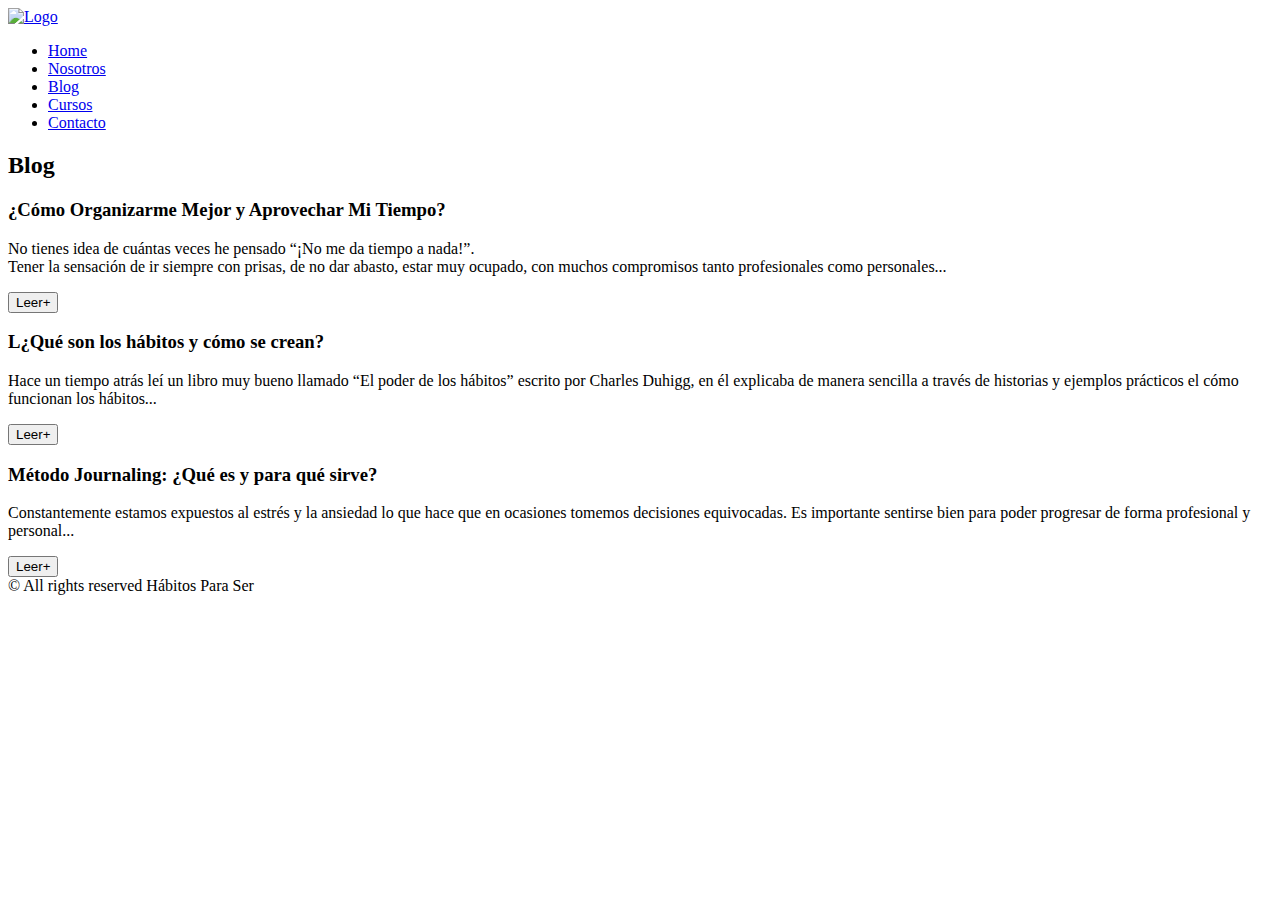
==== Paguinas/Blog.html @ e846c2f9 "se enlazó con animaciones" ====
<!DOCTYPE html>
<html lang="en">
<head>
    <meta charset="UTF-8">
    <meta http-equiv="X-UA-Compatible" content="IE=edge">
    <meta name="viewport" content="width=device-width, initial-scale=1.0">
    <title>blog</title>
    <link rel="stylesheet" href="styles.ccs">
</head>
<body>
    <!--Fila del logo + nav-->
    <header>
        <a href="Index.html">
        <img src="./Banco de Imagenes/Habitos-para-se-LOGO-Tipografia-clara_02 (1).png" width="300" height="80" alt="Logo">
        </a>
            <nav>
                <ul>
                    <li><a href="Index.html">Home</a></li>                    
                    <li><a href="Nosotros.html">Nosotros</a></li>
                    <li><a href="Blog.html">Blog</a></li>
                    <li><a href="Cursos.html">Cursos</a></li>
                    <li><a href="Contacto.html">Contacto</a></li>
                </ul>
            </nav>
    </header>
    <!--Cierre de Fila del logo + nav-->
    <!--Inicia contenido de la pag-->
        <main>
            <section id="blog">
                <div class="continer">
                    <h2>Blog</h2>
                    <div class="blog">
                        <h3>¿Cómo Organizarme Mejor y Aprovechar Mi Tiempo?</h3>
                        <p>No tienes idea de cuántas veces he pensado “¡No me da tiempo a nada!”. <br>Tener la sensación de ir siempre con prisas, de no dar abasto, estar muy ocupado, con muchos compromisos tanto profesionales como personales...</p>
                        <button>Leer+</button>
                    </div>
                    <div class="blog">
                        <h3>L¿Qué son los hábitos y cómo se crean?</h3>
                        <p>Hace un tiempo atrás leí un libro muy bueno llamado “El poder de los hábitos” escrito por Charles Duhigg, en él explicaba de manera sencilla a través de historias y ejemplos prácticos el cómo funcionan los hábitos...</p>
                        <button>Leer+</button>
                    </div>
                    <div class="blog">
                        <h3>Método Journaling: ¿Qué es y para qué sirve?</h3>
                        <p>Constantemente estamos expuestos al estrés y la ansiedad lo que hace que en ocasiones tomemos decisiones equivocadas. Es importante sentirse bien para poder progresar de forma profesional y personal...</p>
                        <button>Leer+</button>
                    </div>
                </div>
            </section>
        </main>
    <!--Fin contenido de la pag-->
    <footer> © All rights reserved Hábitos Para Ser</footer>
</body>
</html>
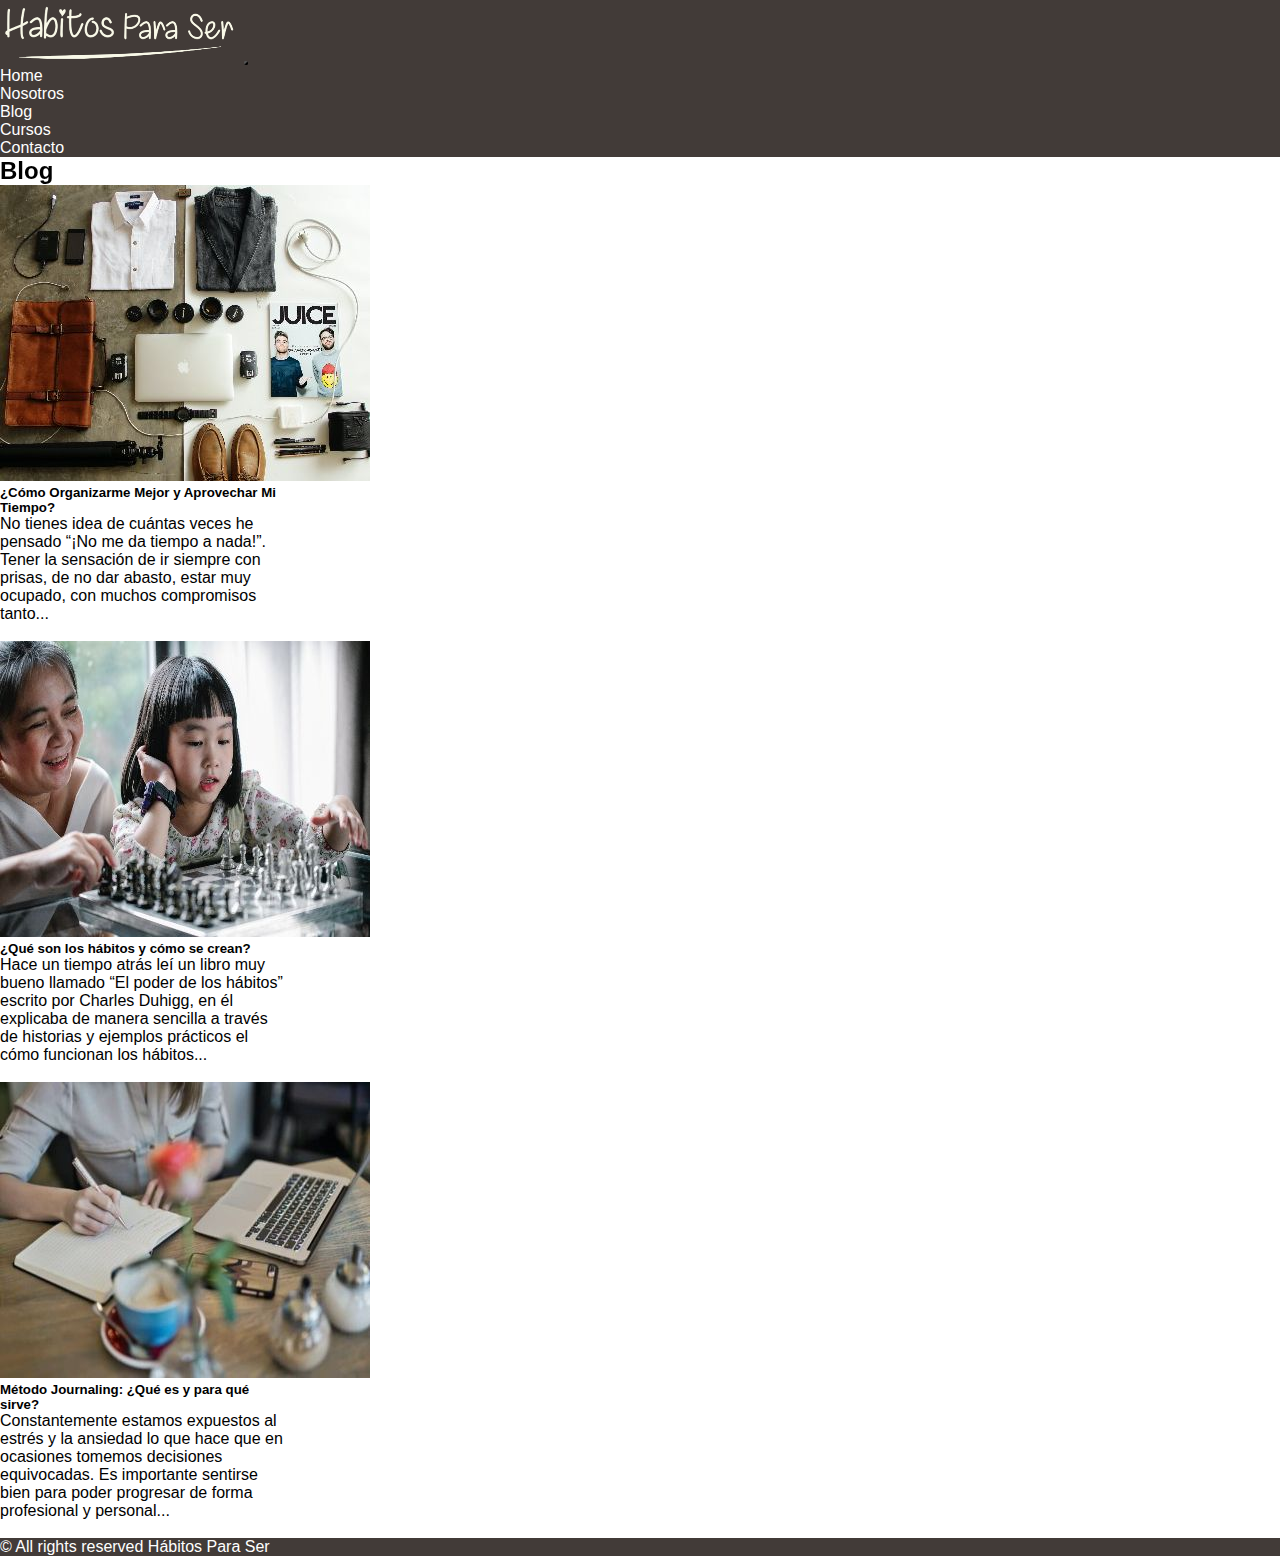
==== commit 8377a2e3: "se hizo el maquetado el bootstrap" ====
--- a/Paguinas/Blog.html
+++ b/Paguinas/Blog.html
@@ -4,50 +4,101 @@
     <meta charset="UTF-8">
     <meta http-equiv="X-UA-Compatible" content="IE=edge">
     <meta name="viewport" content="width=device-width, initial-scale=1.0">
-    <title>blog</title>
-    <link rel="stylesheet" href="styles.ccs">
+    <title>habitosparaser</title>
+     <!-- CSS only -->
+     <link href="https://cdn.jsdelivr.net/npm/bootstrap@5.2.0-beta1/dist/css/bootstrap.min.css" rel="stylesheet" integrity="sha384-0evHe/X+R7YkIZDRvuzKMRqM+OrBnVFBL6DOitfPri4tjfHxaWutUpFmBp4vmVor" crossorigin="anonymous">
+     <link href="https://unpkg.com/aos@2.3.1/dist/aos.css" rel="stylesheet">
+    <link rel="stylesheet" href="../Estilos CSS/bootstrap.css">
 </head>
-<body>
+<body class="container-fluid">
     <!--Fila del logo + nav-->
-    <header>
-        <a href="Index.html">
-        <img src="./Banco de Imagenes/Habitos-para-se-LOGO-Tipografia-clara_02 (1).png" width="300" height="80" alt="Logo">
-        </a>
-            <nav>
-                <ul>
-                    <li><a href="Index.html">Home</a></li>                    
-                    <li><a href="Nosotros.html">Nosotros</a></li>
-                    <li><a href="Blog.html">Blog</a></li>
-                    <li><a href="Cursos.html">Cursos</a></li>
-                    <li><a href="Contacto.html">Contacto</a></li>
-                </ul>
-            </nav>
+    <!--<header class="header">
+        <div class="container">
+             <a href="Index.html" class="logo" data-aos="fade-right">
+            <img src="./Banco de Imagenes/Habitos-para-se-LOGO-Tipografia-clara_02 (1).png"  alt="logo de la compañia" class="logo-imag">
+            </a>
+            <ul>
+                <li><a href="Index.html">Home</a></li>                  
+                <li><a href="./Paguinas/Nosotros.html">Nosotros</a></li>
+                <li><a href="./Paguinas/Blog.html">Blog</a></li>
+                <li><a href="./Paguinas/Cursos.html">Cursos</a></li>
+                <li><a href="./Paguinas/Contacto.html">Contacto</a></li>
+            </ul>
+        </div>
+    </header>-->
+    <header class="header">
+        <nav class="navbar navbar-expand-lg  ">
+            <div class="container">
+                <a class="navbar-brand" href="../Index.html"><img src="../Banco de Imagenes/Habitos-para-se-LOGO-Tipografia-clara_02 (1).png"  alt="logo de la compañia" class="logo-imag"></a>
+                <button class="navbar-toggler" type="button" data-bs-toggle="collapse" data-bs-target="#navbarNavDropdown" aria-controls="navbarNavDropdown" aria-expanded="false" aria-label="Toggle navigation">
+                    <span class="navbar-toggler-icon"></span>
+                </button>
+                <div class="collapse navbar-collapse justify-content-evenly" id="navbarNavDropdown">
+                    <ul class="navbar-nav">
+                        <li class="nav-item">
+                            <a class="nav-link active" aria-current="page" href="../Index.html">Home</a>
+                        </li>
+                        <li class="nav-item">
+                            <a class="nav-link" href="./Nosotros.html">Nosotros</a>
+                        </li>
+                        <li class="nav-item">
+                            <a class="nav-link" href="Blog.html">Blog</a>
+                        </li>
+                        <li class="nav-item">
+                            <a class="nav-link" href="./Cursos.html">Cursos</a>
+                        </li>
+                        <li class="nav-item">
+                            <a class="nav-link" href="./Contacto.html">Contacto</a>
+                        </li>
+                    </ul>
+                </div>
+            </div>
+        </nav>
     </header>
     <!--Cierre de Fila del logo + nav-->
     <!--Inicia contenido de la pag-->
         <main>
-            <section id="blog">
-                <div class="continer">
-                    <h2>Blog</h2>
-                    <div class="blog">
-                        <h3>¿Cómo Organizarme Mejor y Aprovechar Mi Tiempo?</h3>
-                        <p>No tienes idea de cuántas veces he pensado “¡No me da tiempo a nada!”. <br>Tener la sensación de ir siempre con prisas, de no dar abasto, estar muy ocupado, con muchos compromisos tanto profesionales como personales...</p>
-                        <button>Leer+</button>
+            <section id="blog" class="container py-2">
+                <h2 data-aos="fade-up" data-aos-duration="3000">Blog</h2>
+                <div class="row justify-content-around mt-5">
+                  <div class="card col-4 mb-3" style="width: 18rem;">
+                    <img src="../Banco de Imagenes/pexels-ovan-57750 .jpg" class="card-img-top" alt="...">
+                    <div class="card-body">
+                      <h5 class="card-title">¿Cómo Organizarme Mejor y Aprovechar Mi Tiempo?</h5>
+                      <p class="card-text">No tienes idea de cuántas veces he pensado “¡No me da tiempo a nada!”. <br>Tener la sensación de ir siempre con prisas, de no dar abasto, estar muy ocupado, con muchos compromisos tanto...</p>
+                      <a href="#" class="btn btn-primary">Leer+</a>
                     </div>
-                    <div class="blog">
-                        <h3>L¿Qué son los hábitos y cómo se crean?</h3>
-                        <p>Hace un tiempo atrás leí un libro muy bueno llamado “El poder de los hábitos” escrito por Charles Duhigg, en él explicaba de manera sencilla a través de historias y ejemplos prácticos el cómo funcionan los hábitos...</p>
-                        <button>Leer+</button>
+                  </div>
+                  <div class="card col-4 mb-3" style="width: 18rem;">
+                    <img src="../Banco de Imagenes/ENTRADA01-6921023.jpg" class="card-img-top" alt="...">
+                    <div class="card-body">
+                      <h5 class="card-title">¿Qué son los hábitos y cómo se crean?</h5>
+                      <p class="card-text">Hace un tiempo atrás leí un libro muy bueno llamado “El poder de los hábitos” escrito por Charles Duhigg, en él explicaba de manera sencilla a través de historias y ejemplos prácticos el cómo funcionan los hábitos...</p>
+                      <a href="#" class="btn btn-primary">Leer+</a>
                     </div>
-                    <div class="blog">
-                        <h3>Método Journaling: ¿Qué es y para qué sirve?</h3>
-                        <p>Constantemente estamos expuestos al estrés y la ansiedad lo que hace que en ocasiones tomemos decisiones equivocadas. Es importante sentirse bien para poder progresar de forma profesional y personal...</p>
-                        <button>Leer+</button>
+                  </div>
+                  <div class="card col-4 mb-3" style="width: 18rem;">
+                    <img src="../Banco de Imagenes/Habito-de-escribir-productividad-y-orgnizacion-768x514-7957481.jpg" class="card-img-top" alt="...">
+                    <div class="card-body">
+                      <h5 class="card-title">Método Journaling: ¿Qué es y para qué sirve?</h5>
+                      <p class="card-text">Constantemente estamos expuestos al estrés y la ansiedad lo que hace que en ocasiones tomemos decisiones equivocadas. Es importante sentirse bien para poder progresar de forma profesional y personal...</p>
+                      <a href="#" class="btn btn-primary">Leer+</a>
                     </div>
+                  </div>
                 </div>
             </section>
         </main>
     <!--Fin contenido de la pag-->
-    <footer> © All rights reserved Hábitos Para Ser</footer>
+    <footer class="footer py-5 col-12"> 
+        <div class="container col-12 text-center align-item-center">© All rights reserved Hábitos Para Ser
+        </div>    
+    </footer>
+    <script src="https://unpkg.com/aos@2.3.1/dist/aos.js"></script>
+    <script>
+        AOS.init();
+      </script>
+    <!-- JavaScript Bundle with Popper -->
+    <script src="https://cdn.jsdelivr.net/npm/bootstrap@5.2.0-beta1/dist/js/bootstrap.bundle.min.js" integrity="sha384-pprn3073KE6tl6bjs2QrFaJGz5/SUsLqktiwsUTF55Jfv3qYSDhgCecCxMW52nD2" crossorigin="anonymous"></script>  
+
 </body>
 </html>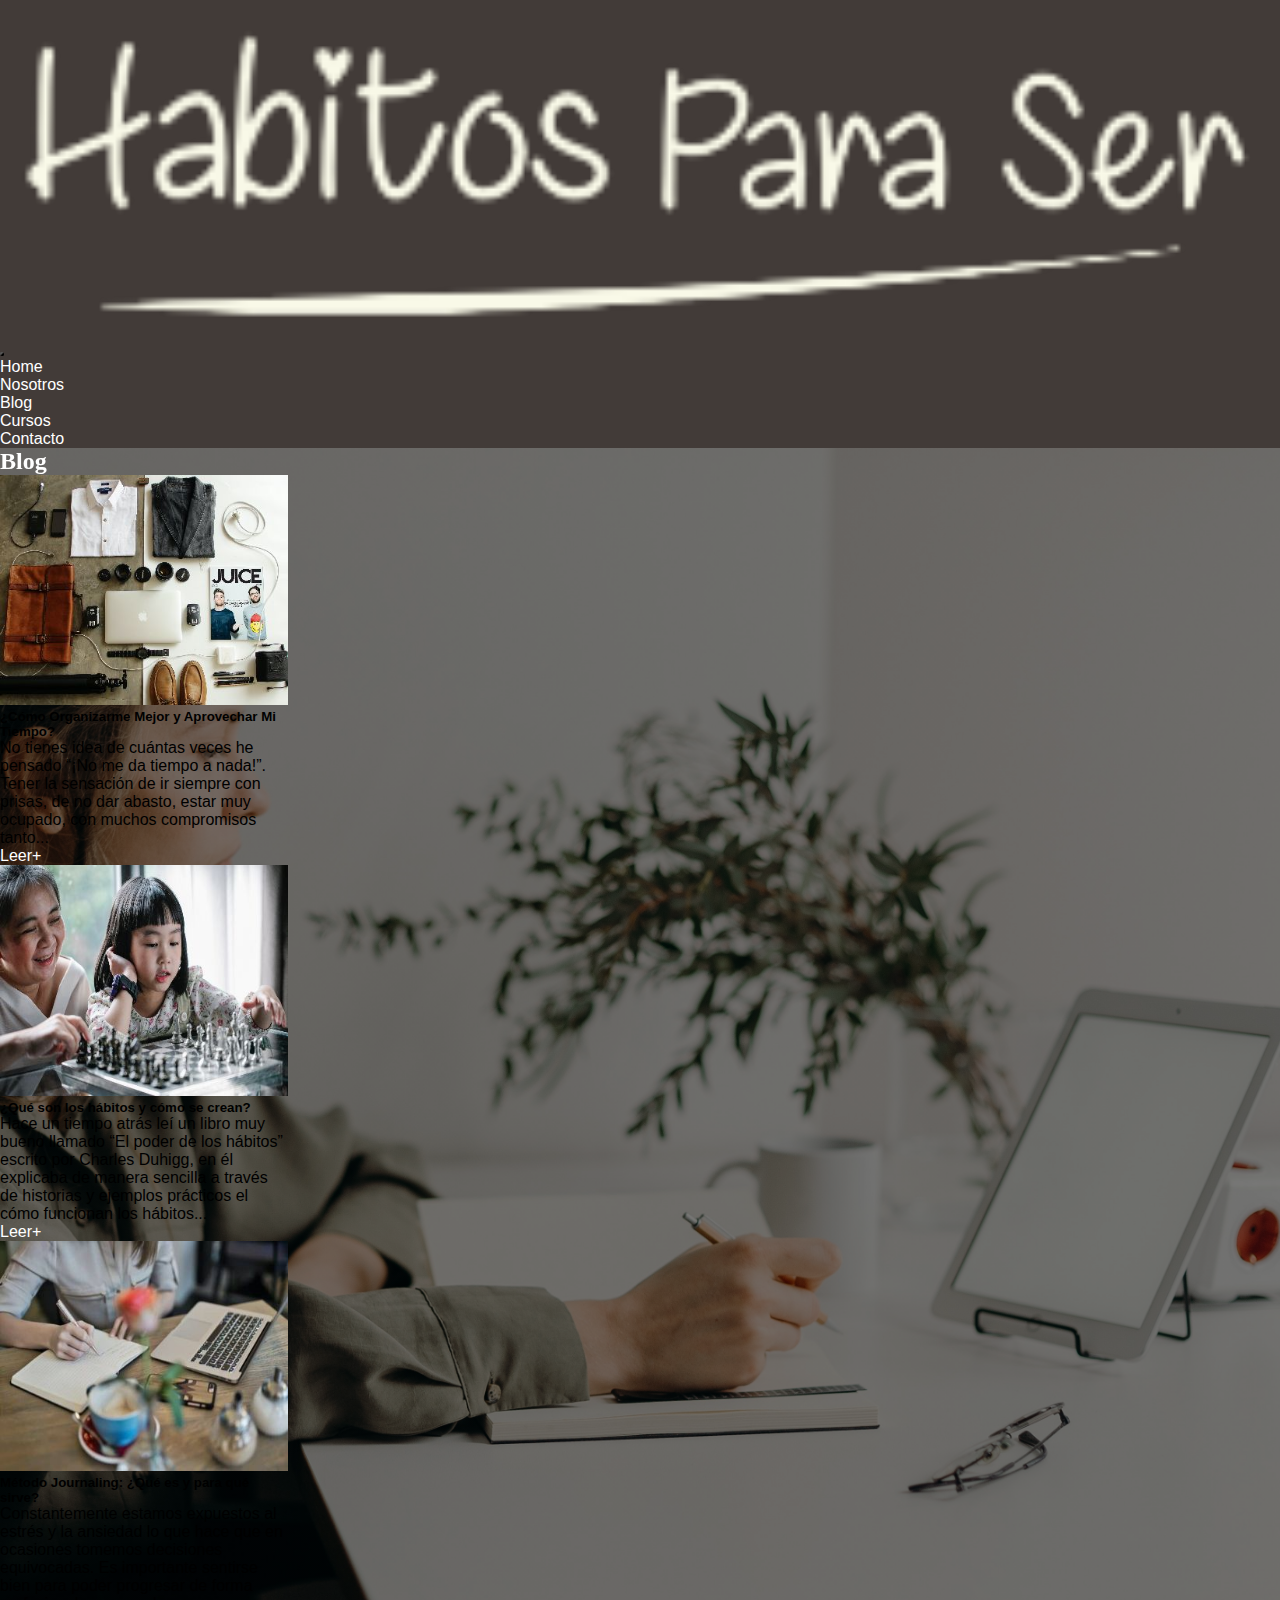
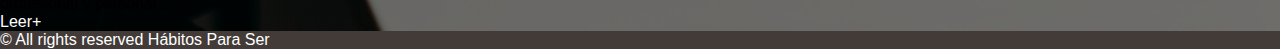
==== commit 396ce4fc: "se agrego fondo a las pag de blog y cursos, se compilo con sass" ====
--- a/Paguinas/Blog.html
+++ b/Paguinas/Blog.html
@@ -8,7 +8,7 @@
      <!-- CSS only -->
      <link href="https://cdn.jsdelivr.net/npm/bootstrap@5.2.0-beta1/dist/css/bootstrap.min.css" rel="stylesheet" integrity="sha384-0evHe/X+R7YkIZDRvuzKMRqM+OrBnVFBL6DOitfPri4tjfHxaWutUpFmBp4vmVor" crossorigin="anonymous">
      <link href="https://unpkg.com/aos@2.3.1/dist/aos.css" rel="stylesheet">
-    <link rel="stylesheet" href="../Estilos CSS/bootstrap.css">
+    <link rel="stylesheet" href="../sass/bootstrap.css">
 </head>
 <body class="container-fluid">
     <!--Fila del logo + nav-->
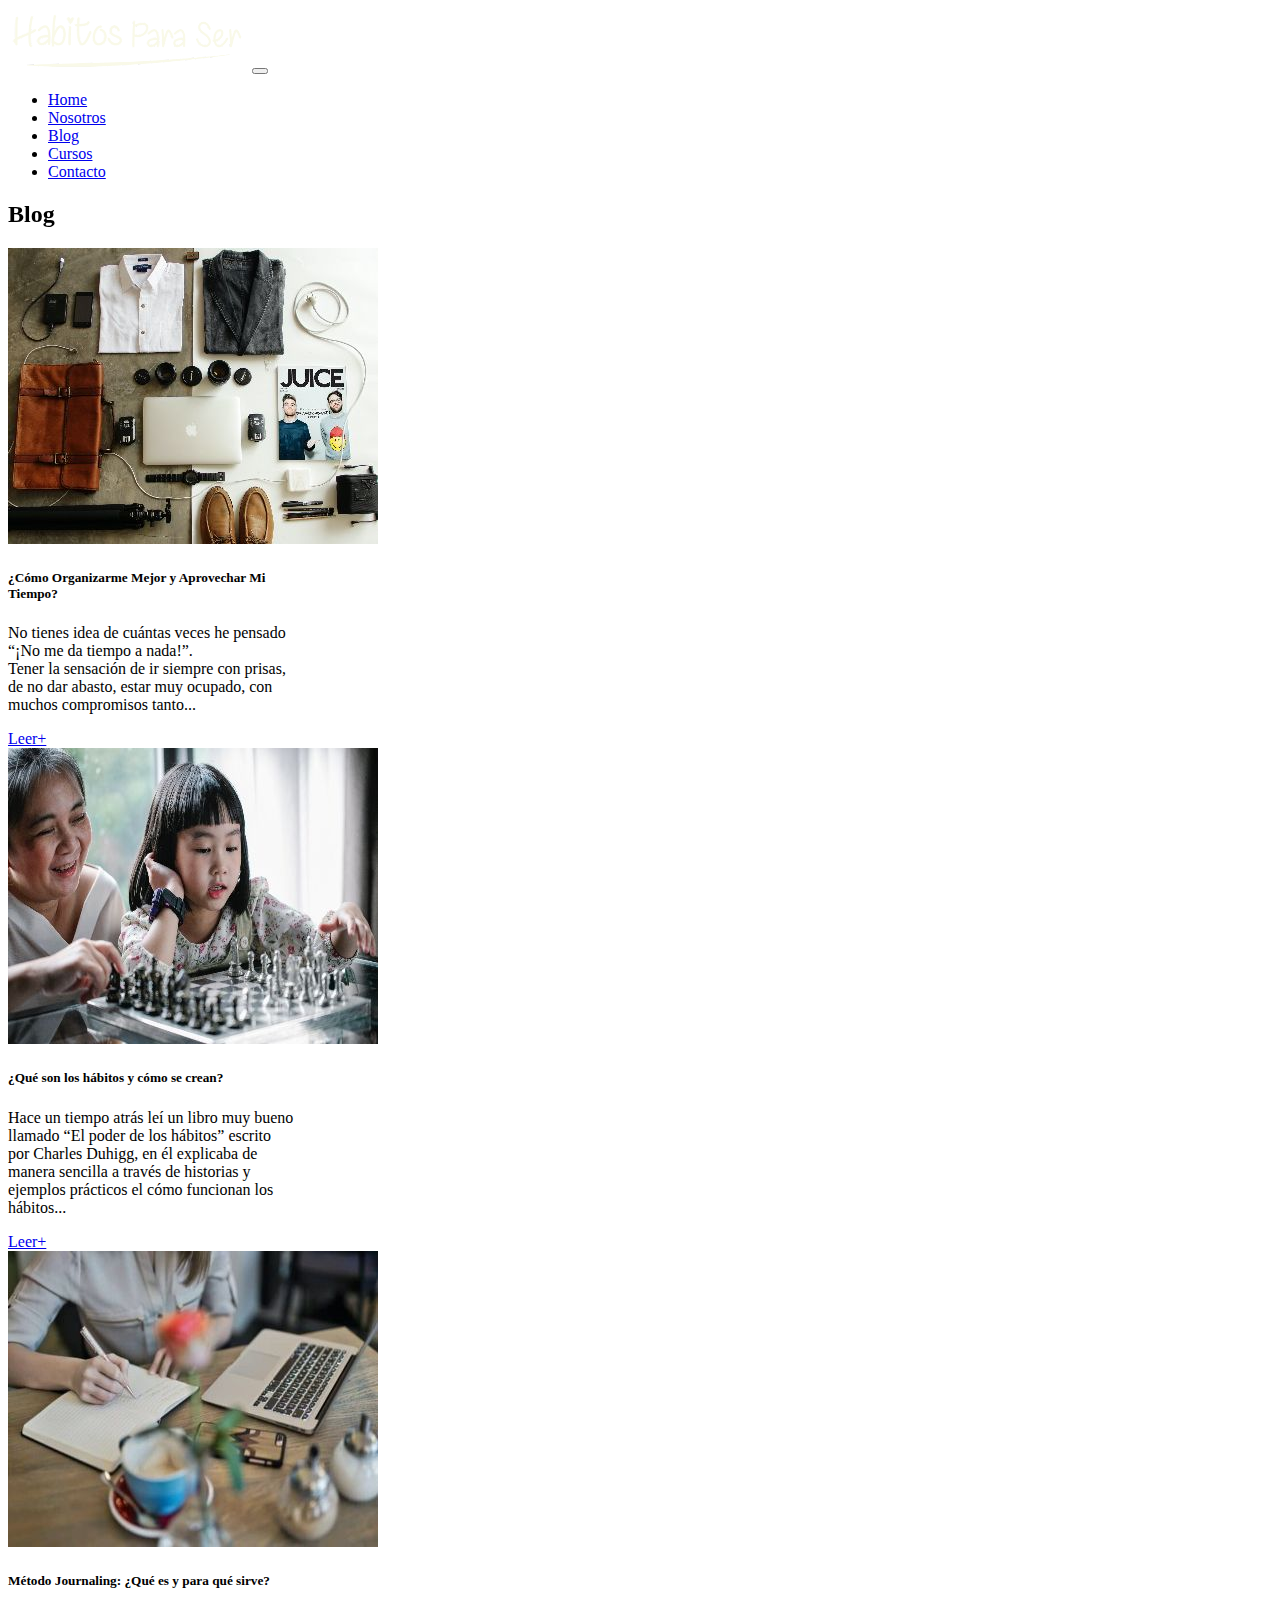
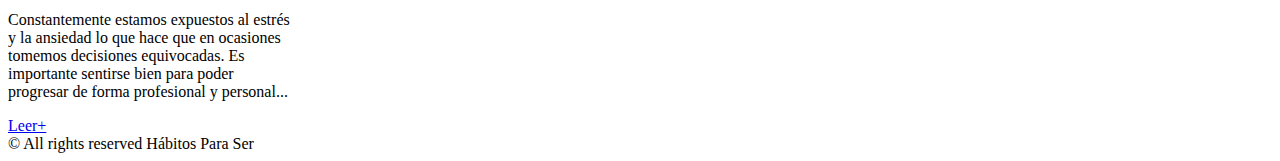
==== commit 8d6bd7f5: "se agrego funsiones sass y SEO" ====
--- a/Paguinas/Blog.html
+++ b/Paguinas/Blog.html
@@ -4,51 +4,39 @@
     <meta charset="UTF-8">
     <meta http-equiv="X-UA-Compatible" content="IE=edge">
     <meta name="viewport" content="width=device-width, initial-scale=1.0">
-    <title>habitosparaser</title>
-     <!-- CSS only -->
-     <link href="https://cdn.jsdelivr.net/npm/bootstrap@5.2.0-beta1/dist/css/bootstrap.min.css" rel="stylesheet" integrity="sha384-0evHe/X+R7YkIZDRvuzKMRqM+OrBnVFBL6DOitfPri4tjfHxaWutUpFmBp4vmVor" crossorigin="anonymous">
-     <link href="https://unpkg.com/aos@2.3.1/dist/aos.css" rel="stylesheet">
-    <link rel="stylesheet" href="../sass/bootstrap.css">
+    <meta name="keywords" content="habitos, habitos saludables, bullet journal, emprededores, lectura rapida, Plan de ventas, como gestionar mi Tiempo?">
+    <meta name="description" content="Aprende el Habito de la lectura, a conocerte mejor, manear la economia de tu empresa y crear un plan de ventas con nuestros cursos">
+    <title>¿Cómo gestionar mi Tiempo?</title>
+    <!-- CSS only -->
+    <link href="https://cdn.jsdelivr.net/npm/bootstrap@5.2.0-beta1/dist/css/bootstrap.min.css" rel="stylesheet" integrity="sha384-0evHe/X+R7YkIZDRvuzKMRqM+OrBnVFBL6DOitfPri4tjfHxaWutUpFmBp4vmVor" crossorigin="anonymous">
+    <link href="https://unpkg.com/aos@2.3.1/dist/aos.css" rel="stylesheet">
+    <link rel="stylesheet" href="./sass/bootstrap.css">
 </head>
 <body class="container-fluid">
     <!--Fila del logo + nav-->
-    <!--<header class="header">
-        <div class="container">
-             <a href="Index.html" class="logo" data-aos="fade-right">
-            <img src="./Banco de Imagenes/Habitos-para-se-LOGO-Tipografia-clara_02 (1).png"  alt="logo de la compañia" class="logo-imag">
-            </a>
-            <ul>
-                <li><a href="Index.html">Home</a></li>                  
-                <li><a href="./Paguinas/Nosotros.html">Nosotros</a></li>
-                <li><a href="./Paguinas/Blog.html">Blog</a></li>
-                <li><a href="./Paguinas/Cursos.html">Cursos</a></li>
-                <li><a href="./Paguinas/Contacto.html">Contacto</a></li>
-            </ul>
-        </div>
-    </header>-->
     <header class="header">
         <nav class="navbar navbar-expand-lg  ">
             <div class="container">
-                <a class="navbar-brand" href="../Index.html"><img src="../Banco de Imagenes/Habitos-para-se-LOGO-Tipografia-clara_02 (1).png"  alt="logo de la compañia" class="logo-imag"></a>
+                <a class="navbar-brand" href="../index.html"><img src="../bancoDeImagenes/Habitos-para-se-LOGO-Tipografia-clara_02 (1).png"  alt="habitos para ser" class="logo-imag"></a>
                 <button class="navbar-toggler" type="button" data-bs-toggle="collapse" data-bs-target="#navbarNavDropdown" aria-controls="navbarNavDropdown" aria-expanded="false" aria-label="Toggle navigation">
                     <span class="navbar-toggler-icon"></span>
                 </button>
                 <div class="collapse navbar-collapse justify-content-evenly" id="navbarNavDropdown">
                     <ul class="navbar-nav">
                         <li class="nav-item">
-                            <a class="nav-link active" aria-current="page" href="../Index.html">Home</a>
+                            <a class="nav-link active" aria-current="page" href="../index.html">Home</a>
                         </li>
                         <li class="nav-item">
-                            <a class="nav-link" href="./Nosotros.html">Nosotros</a>
+                            <a class="nav-link" href="./nosotros.html">Nosotros</a>
                         </li>
                         <li class="nav-item">
-                            <a class="nav-link" href="Blog.html">Blog</a>
+                            <a class="nav-link" href="blog.html">Blog</a>
                         </li>
                         <li class="nav-item">
-                            <a class="nav-link" href="./Cursos.html">Cursos</a>
+                            <a class="nav-link" href="./cursos.html">Cursos</a>
                         </li>
                         <li class="nav-item">
-                            <a class="nav-link" href="./Contacto.html">Contacto</a>
+                            <a class="nav-link" href="./contacto.html">Contacto</a>
                         </li>
                     </ul>
                 </div>
@@ -61,30 +49,30 @@
             <section id="blog" class="container py-2">
                 <h2 data-aos="fade-up" data-aos-duration="3000">Blog</h2>
                 <div class="row justify-content-around mt-5">
-                  <div class="card col-4 mb-3" style="width: 18rem;">
-                    <img src="../Banco de Imagenes/pexels-ovan-57750 .jpg" class="card-img-top" alt="...">
+                <div class="card col-4 mb-3" style="width: 18rem;">
+                    <img src="../bancoDeImagenes/pexels-ovan-57750 .jpg" class="card-img-top" alt="¿Cómo organizarte?">
                     <div class="card-body">
-                      <h5 class="card-title">¿Cómo Organizarme Mejor y Aprovechar Mi Tiempo?</h5>
-                      <p class="card-text">No tienes idea de cuántas veces he pensado “¡No me da tiempo a nada!”. <br>Tener la sensación de ir siempre con prisas, de no dar abasto, estar muy ocupado, con muchos compromisos tanto...</p>
-                      <a href="#" class="btn btn-primary">Leer+</a>
+                        <h5 class="card-title">¿Cómo Organizarme Mejor y Aprovechar Mi Tiempo?</h5>
+                        <p class="card-text">No tienes idea de cuántas veces he pensado “¡No me da tiempo a nada!”. <br>Tener la sensación de ir siempre con prisas, de no dar abasto, estar muy ocupado, con muchos compromisos tanto...</p>
+                        <a href="#" class="btn btn-primary">Leer+</a>
                     </div>
-                  </div>
-                  <div class="card col-4 mb-3" style="width: 18rem;">
-                    <img src="../Banco de Imagenes/ENTRADA01-6921023.jpg" class="card-img-top" alt="...">
+                </div>
+                <div class="card col-4 mb-3" style="width: 18rem;">
+                    <img src="../bancoDeImagenes/ENTRADA01-6921023.jpg" class="card-img-top" alt="¿Cómo crear un Habito?">
+                        <div class="card-body">
+                            <h5 class="card-title">¿Qué son los hábitos y cómo se crean?</h5>
+                            <p class="card-text">Hace un tiempo atrás leí un libro muy bueno llamado “El poder de los hábitos” escrito por Charles Duhigg, en él explicaba de manera sencilla a través de historias y ejemplos prácticos el cómo funcionan los hábitos...</p>
+                            <a href="#" class="btn btn-primary">Leer+</a>
+                    </div>
+                </div>
+                <div class="card col-4 mb-3" style="width: 18rem;">
+                    <img src="../bancoDeImagenes/Habito-de-escribir-productividad-y-orgnizacion-768x514-7957481.jpg" class="card-img-top" alt="control de ansiedad y estres">
                     <div class="card-body">
-                      <h5 class="card-title">¿Qué son los hábitos y cómo se crean?</h5>
-                      <p class="card-text">Hace un tiempo atrás leí un libro muy bueno llamado “El poder de los hábitos” escrito por Charles Duhigg, en él explicaba de manera sencilla a través de historias y ejemplos prácticos el cómo funcionan los hábitos...</p>
-                      <a href="#" class="btn btn-primary">Leer+</a>
+                        <h5 class="card-title">Método Journaling: ¿Qué es y para qué sirve?</h5>
+                        <p class="card-text">Constantemente estamos expuestos al estrés y la ansiedad lo que hace que en ocasiones tomemos decisiones equivocadas. Es importante sentirse bien para poder progresar de forma profesional y personal...</p>
+                        <a href="#" class="btn btn-primary">Leer+</a>
                     </div>
-                  </div>
-                  <div class="card col-4 mb-3" style="width: 18rem;">
-                    <img src="../Banco de Imagenes/Habito-de-escribir-productividad-y-orgnizacion-768x514-7957481.jpg" class="card-img-top" alt="...">
-                    <div class="card-body">
-                      <h5 class="card-title">Método Journaling: ¿Qué es y para qué sirve?</h5>
-                      <p class="card-text">Constantemente estamos expuestos al estrés y la ansiedad lo que hace que en ocasiones tomemos decisiones equivocadas. Es importante sentirse bien para poder progresar de forma profesional y personal...</p>
-                      <a href="#" class="btn btn-primary">Leer+</a>
-                    </div>
-                  </div>
+                </div>
                 </div>
             </section>
         </main>
@@ -96,7 +84,7 @@
     <script src="https://unpkg.com/aos@2.3.1/dist/aos.js"></script>
     <script>
         AOS.init();
-      </script>
+    </script>
     <!-- JavaScript Bundle with Popper -->
     <script src="https://cdn.jsdelivr.net/npm/bootstrap@5.2.0-beta1/dist/js/bootstrap.bundle.min.js" integrity="sha384-pprn3073KE6tl6bjs2QrFaJGz5/SUsLqktiwsUTF55Jfv3qYSDhgCecCxMW52nD2" crossorigin="anonymous"></script>  
 
